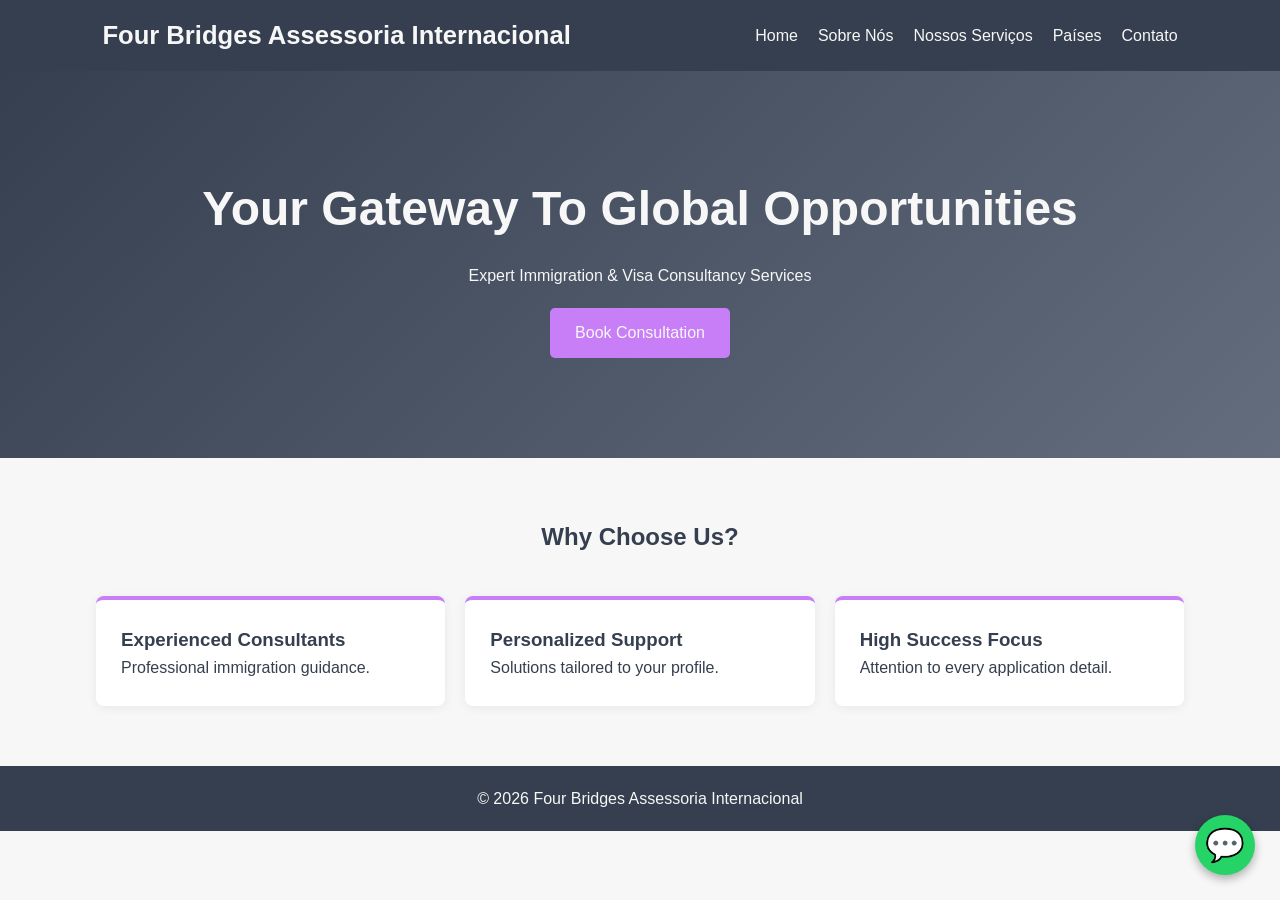
==== index.html @ 1e017668 "Initial website upload" ====
<!DOCTYPE html>
<html>
<head>
<title>Four Bridges Assessoria Internacional</title>
<link rel="stylesheet" href="css/style.css">
</head>
<body>

<header>
<nav>
<div class="logo">Four Bridges Assessoria Internacional</div>
<ul>
<li><a href="index.html">Home</a></li>
<li><a href="about.html">Sobre Nós</a></li>
<li><a href="services.html">Nossos Serviços</a></li>
<li class="dropdown">
    <a href="#">Países</a>

    <ul class="dropdown-menu">
        <li><a href="usa.html">Estados Unidos</a></li>
        <li><a href="ireland.html">Irlanda</a></li>
        <li><a href="portugal.html">Portugal</a></li>
        <li><a href="spain.html">Espanha</a></li>
        <li><a href="italy.html">Itália</a></li>
    </ul>
</li>
<li><a href="contact.html">Contato</a></li>
</ul>
</nav>
</header>

<section class="hero">
<h1>Your Gateway To Global Opportunities</h1>
<p>Expert Immigration & Visa Consultancy Services</p>
<a href="contact.html" class="btn">Book Consultation</a>
</section>

<section class="container">
<h2 class="section-title">Why Choose Us?</h2>

<div class="grid">
<div class="card">
<h3>Experienced Consultants</h3>
<p>Professional immigration guidance.</p>
</div>

<div class="card">
<h3>Personalized Support</h3>
<p>Solutions tailored to your profile.</p>
</div>

<div class="card">
<h3>High Success Focus</h3>
<p>Attention to every application detail.</p>
</div>
</div>

</section>

<footer>
© 2026 Four Bridges Assessoria Internacional
</footer>
<a
  href="https://wa.me/+34631817242"
  class="whatsapp-float"
  target="_blank"
>
  💬
</a>
</body>
</html>
---- css/style.css ----
*{
    margin:0;
    padding:0;
    box-sizing:border-box;
    font-family:Arial,sans-serif;
}

body{
    line-height:1.6;
    color:#363f4f;
    background:#f7f7f7;
}

header{
    background:#363f4f;
    color:#f7f7f7;
    padding:15px 8%;
}

nav{
    display:flex;
    justify-content:space-between;
    align-items:center;
}

.logo{
    font-size:1.6rem;
    font-weight:bold;
    color:#f7f7f7;
}

nav ul{
    display:flex;
    list-style:none;
    gap:20px;
}

nav a{
    color:#f7f7f7;
    text-decoration:none;
    transition:.3s;
}

nav a:hover{
    color:#dcc5f5;
}

.hero{
    background:linear-gradient(135deg, #363f4f, #636d7d);
    color:#f7f7f7;
    text-align:center;
    padding:100px 20px;
}

.hero h1{
    font-size:3rem;
    margin-bottom:15px;
}

.btn{
    display:inline-block;
    background:#c77ef7;
    color:#f7f7f7;
    text-decoration:none;
    padding:12px 25px;
    border-radius:5px;
    margin-top:20px;
    transition:.3s;
}

.btn:hover{
    background:#d29bf5;
}

.container{
    width:85%;
    margin:auto;
    padding:60px 0;
}

.section-title{
    text-align:center;
    margin-bottom:40px;
    color:#363f4f;
}

.grid{
    display:grid;
    grid-template-columns:repeat(auto-fit,minmax(250px,1fr));
    gap:20px;
}

.grid a{
    text-decoration:none;
    color:inherit;
    cursor:pointer;
    transition:.3s;
}

.grid a:hover .card{
    transform:translateY(-5px);
    box-shadow:0 8px 20px rgba(54,63,79,.15);
}

.card{
    background:#ffffff;
    padding:25px;
    border-radius:8px;
    border-top:4px solid #c77ef7;
    box-shadow:0 2px 10px rgba(54,63,79,.08);
    transition:.3s;
    cursor:pointer;
}

footer{
    background:#363f4f;
    color:#f7f7f7;
    text-align:center;
    padding:20px;
}

input,
textarea{
    width:100%;
    padding:12px;
    margin-bottom:15px;
    border:1px solid #dcc5f5;
    border-radius:5px;
    background:#ffffff;
}

input:focus,
textarea:focus{
    outline:none;
    border-color:#c77ef7;
}

button{
    background:#636d7d;
    color:#f7f7f7;
    border:none;
    padding:12px 20px;
    cursor:pointer;
    border-radius:5px;
    transition:.3s;
}

button:hover{
    background:#363f4f;
}

.whatsapp-float{
    position:fixed;
    width:60px;
    height:60px;
    bottom:25px;
    right:25px;
    background:#25D366;
    color:white;
    border-radius:50%;
    text-align:center;
    font-size:32px;
    line-height:60px;
    text-decoration:none;
    box-shadow:0 4px 10px rgba(0,0,0,.3);
    z-index:1000;
    transition:.3s;
}

.whatsapp-float:hover{
    transform:scale(1.1);
}

.faq-item{
    margin-bottom:15px;
    border:1px solid #dcc5f5;
    border-radius:5px;
    overflow:hidden;
}

.faq-question{
    width:100%;
    text-align:left;
    padding:15px;
    background:#636d7d;
    color:#f7f7f7;
    border:none;
    cursor:pointer;
    font-size:16px;
}

.faq-answer{
    display:none;
    padding:15px;
    background:#ffffff;
    color:#363f4f;
}

.dropdown{
    position:relative;
}

.dropdown-menu{
    display:none;
    position:absolute;
    background:#ffffff;
    min-width:200px;
    top:100%;
    left:0;
    list-style:none;
    box-shadow:0 4px 10px rgba(0,0,0,.15);
    border-top:3px solid #c77ef7;
}

.dropdown-menu a{
    color:#363f4f;
    display:block;
    padding:12px;
}

.dropdown-menu a:hover{
    background:#dcc5f5;
}

.dropdown:hover .dropdown-menu{
    display:block;
}
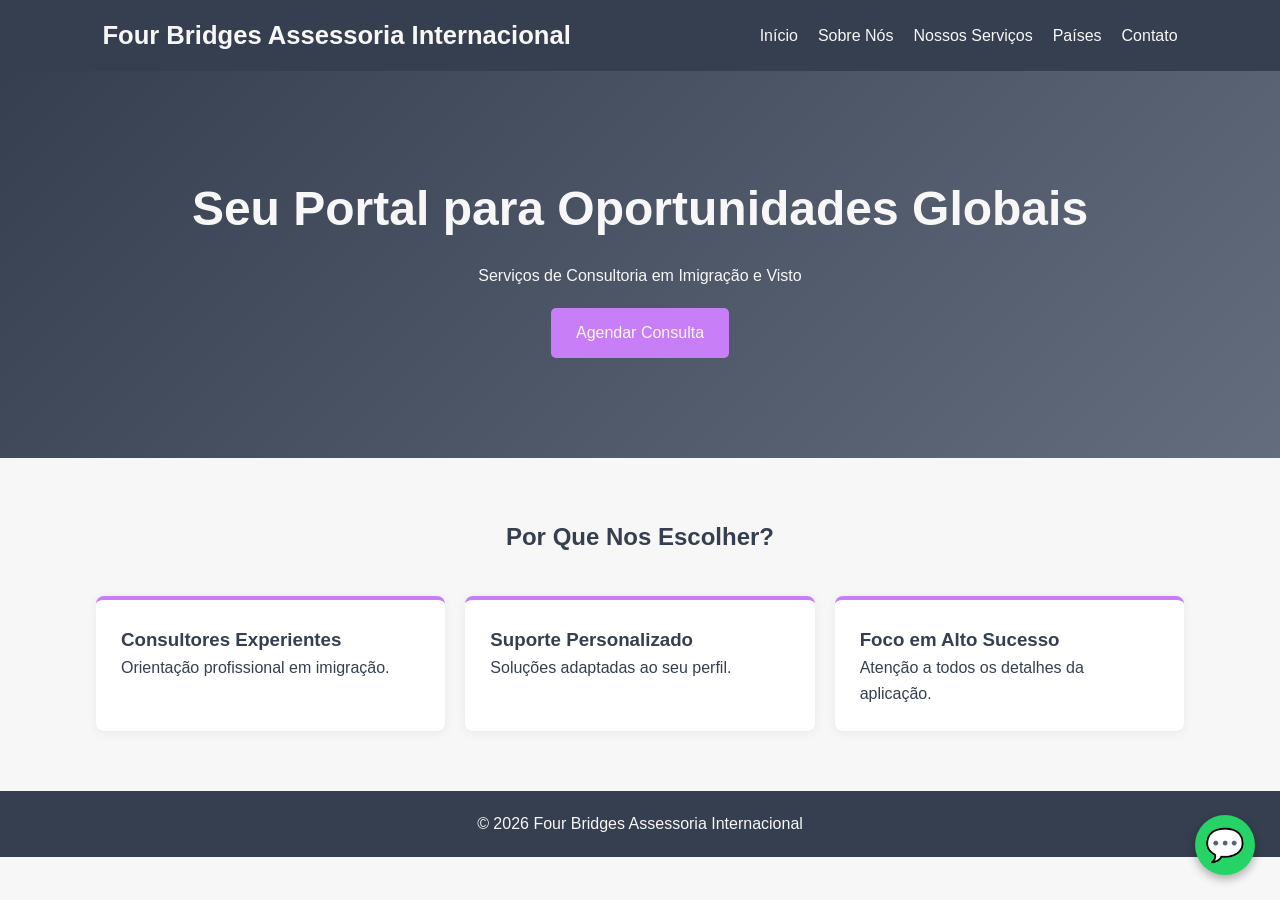
==== commit a5bed296: "modified:   index.html" ====
--- a/index.html
+++ b/index.html
@@ -10,7 +10,7 @@
 <nav>
 <div class="logo">Four Bridges Assessoria Internacional</div>
 <ul>
-<li><a href="index.html">Home</a></li>
+<li><a href="index.html">Início</a></li>
 <li><a href="about.html">Sobre Nós</a></li>
 <li><a href="services.html">Nossos Serviços</a></li>
 <li class="dropdown">
@@ -30,28 +30,28 @@
 </header>
 
 <section class="hero">
-<h1>Your Gateway To Global Opportunities</h1>
-<p>Expert Immigration & Visa Consultancy Services</p>
-<a href="contact.html" class="btn">Book Consultation</a>
+<h1>Seu Portal para Oportunidades Globais</h1>
+<p>Serviços de Consultoria em Imigração e Visto</p>
+<a href="contact.html" class="btn">Agendar Consulta</a>
 </section>
 
 <section class="container">
-<h2 class="section-title">Why Choose Us?</h2>
+<h2 class="section-title">Por Que Nos Escolher?</h2>
 
 <div class="grid">
 <div class="card">
-<h3>Experienced Consultants</h3>
-<p>Professional immigration guidance.</p>
+<h3>Consultores Experientes</h3>
+<p>Orientação profissional em imigração.</p>
 </div>
 
 <div class="card">
-<h3>Personalized Support</h3>
-<p>Solutions tailored to your profile.</p>
+<h3>Suporte Personalizado</h3>
+<p>Soluções adaptadas ao seu perfil.</p>
 </div>
 
 <div class="card">
-<h3>High Success Focus</h3>
-<p>Attention to every application detail.</p>
+<h3>Foco em Alto Sucesso</h3>
+<p>Atenção a todos os detalhes da aplicação.</p>
 </div>
 </div>
 
